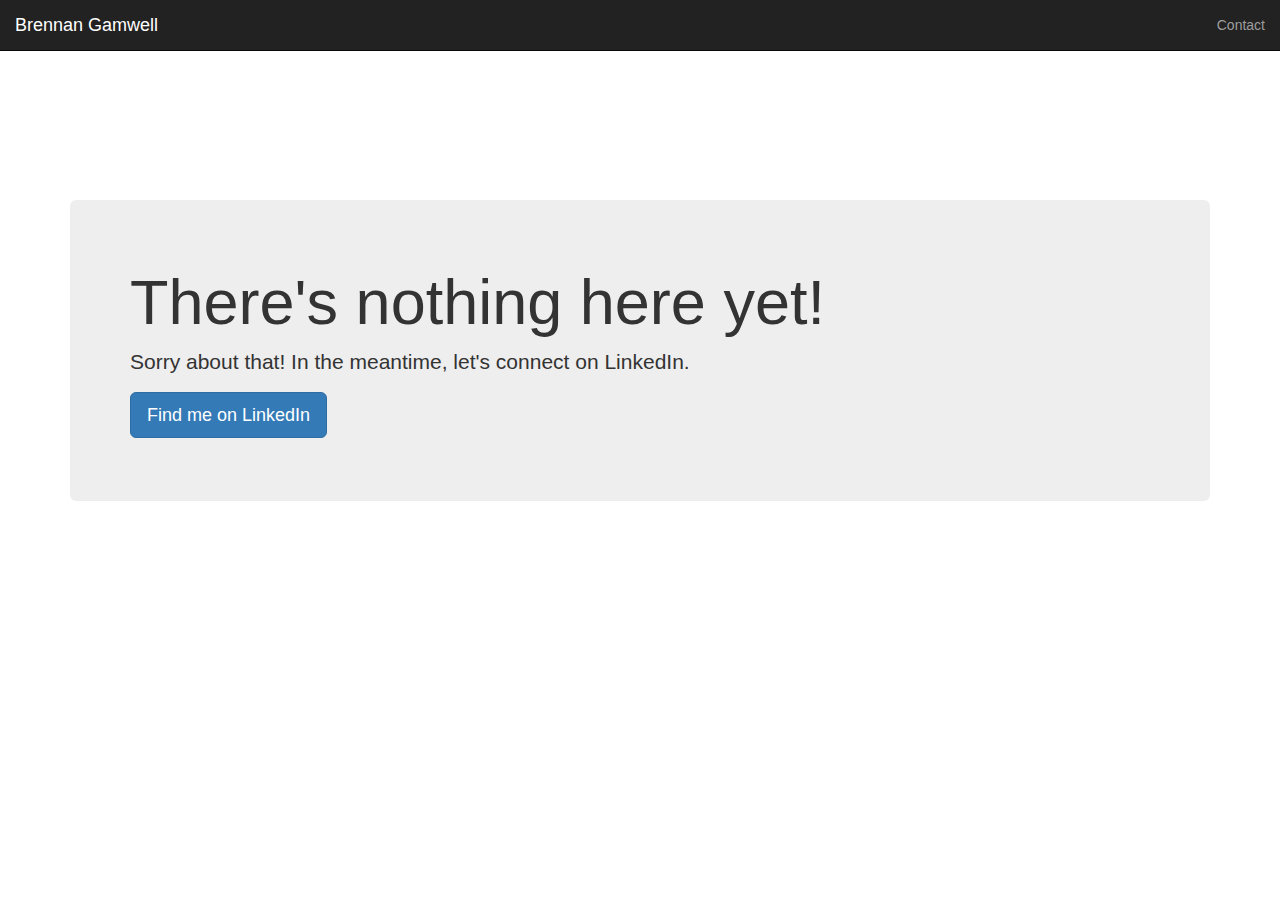
==== coming-soon.html @ c46b6625 "First draft - WDI portfolio project" ====
<!DOCTYPE html>
<html>

  <head>

    <link rel="stylesheet" href="https://maxcdn.bootstrapcdn.com/bootstrap/3.3.5/css/bootstrap.min.css">

    <!-- Stylesheet to override any Bootstrap styles -->
    <link rel="stylesheet" type="text/css" href="style.css">

    <meta charset="utf-8">
    <title></title>
  </head>

  <body>
    <div class="container"> <!--Always start with a container div when using bootstrap -->

      <nav class="navbar navbar-inverse navbar-fixed-top">
        <div class="container-fluid">
    <!-- Brand and toggle get grouped for better mobile display -->
    <div class="navbar-header">
      <button type="button" class="navbar-toggle collapsed" data-toggle="collapse" data-target="#bs-example-navbar-collapse-1" aria-expanded="false">
        <span class="sr-only">Toggle navigation</span>
        <span class="icon-bar"></span>
        <span class="icon-bar"></span>
        <span class="icon-bar"></span>
      </button>
      <a class="navbar-brand" href="index.html">Brennan Gamwell</a>
    </div>

    <!-- Collect the nav links, forms, and other content for toggling -->
    <div class="collapse navbar-collapse" id="bs-example-navbar-collapse-1">
      <ul class="nav navbar-nav">
      </ul>
      <ul class="nav navbar-nav navbar-right">
        <li><a href="contact.html">Contact</a></li>
      </ul>
    </div><!-- /.navbar-collapse -->
  </div><!-- /.container-fluid -->
      </nav>

    <div class="jumbotron">
      <h1>There's nothing here yet!</h1>
      <p>Sorry about that! In the meantime, let's connect on LinkedIn.</p>
        <p><a class="btn btn-primary btn-lg" href="http://www.linkedin.com/in/brennangamwell" role="button" target="_blank">Find me on LinkedIn</a></p>
    </div>

  </body>
</html>
---- style.css ----
.col-sm-6 {
  text-align: center;
}

.col-sm-4 {
  text-align: center;
}

.header {
  padding: 100px 0 0 175px;
  color: #0F5176;
}

.form-inline {
  text-align: center;
}

.thumbnail {
  height: 450px;
}

img {
  max-height: 250px;
}

.jumbotron {
  margin-top: 200px;
}
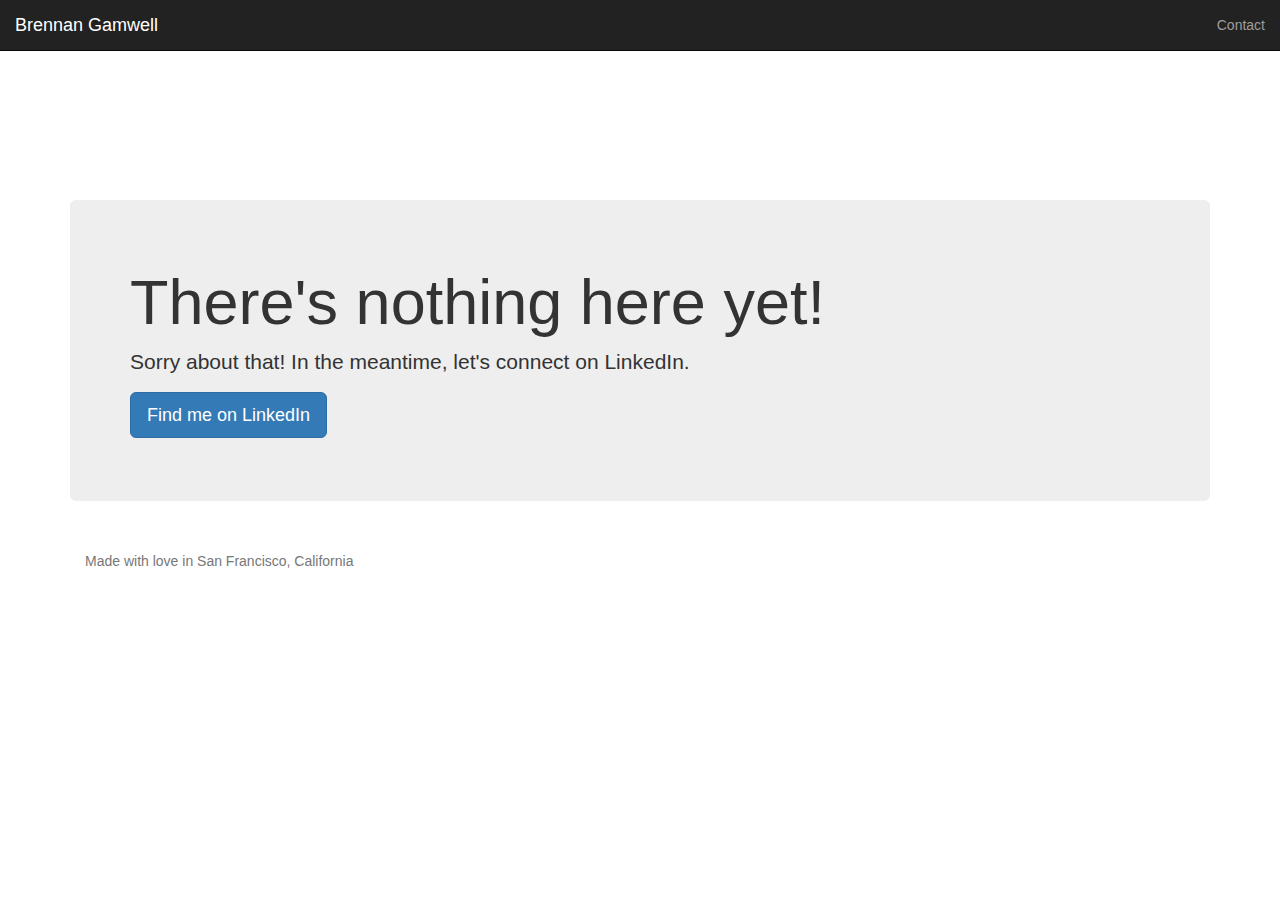
==== commit ba7188a7: "Added footer to all pages" ====
--- a/coming-soon.html
+++ b/coming-soon.html
@@ -45,5 +45,11 @@
         <p><a class="btn btn-primary btn-lg" href="http://www.linkedin.com/in/brennangamwell" role="button" target="_blank">Find me on LinkedIn</a></p>
     </div>
 
+    <div class="footer">
+      <div class="container">
+        <p class="text-muted">Made with love in San Francisco, California</p>
+      </div>
+    </div>
+
   </body>
 </html>
--- a/style.css
+++ b/style.css
@@ -26,3 +26,11 @@
 .jumbotron {
   margin-top: 200px;
 }
+
+.container .text-muted {
+  margin: 20px 0;
+}
+
+.text-muted {
+  color: #777;
+}
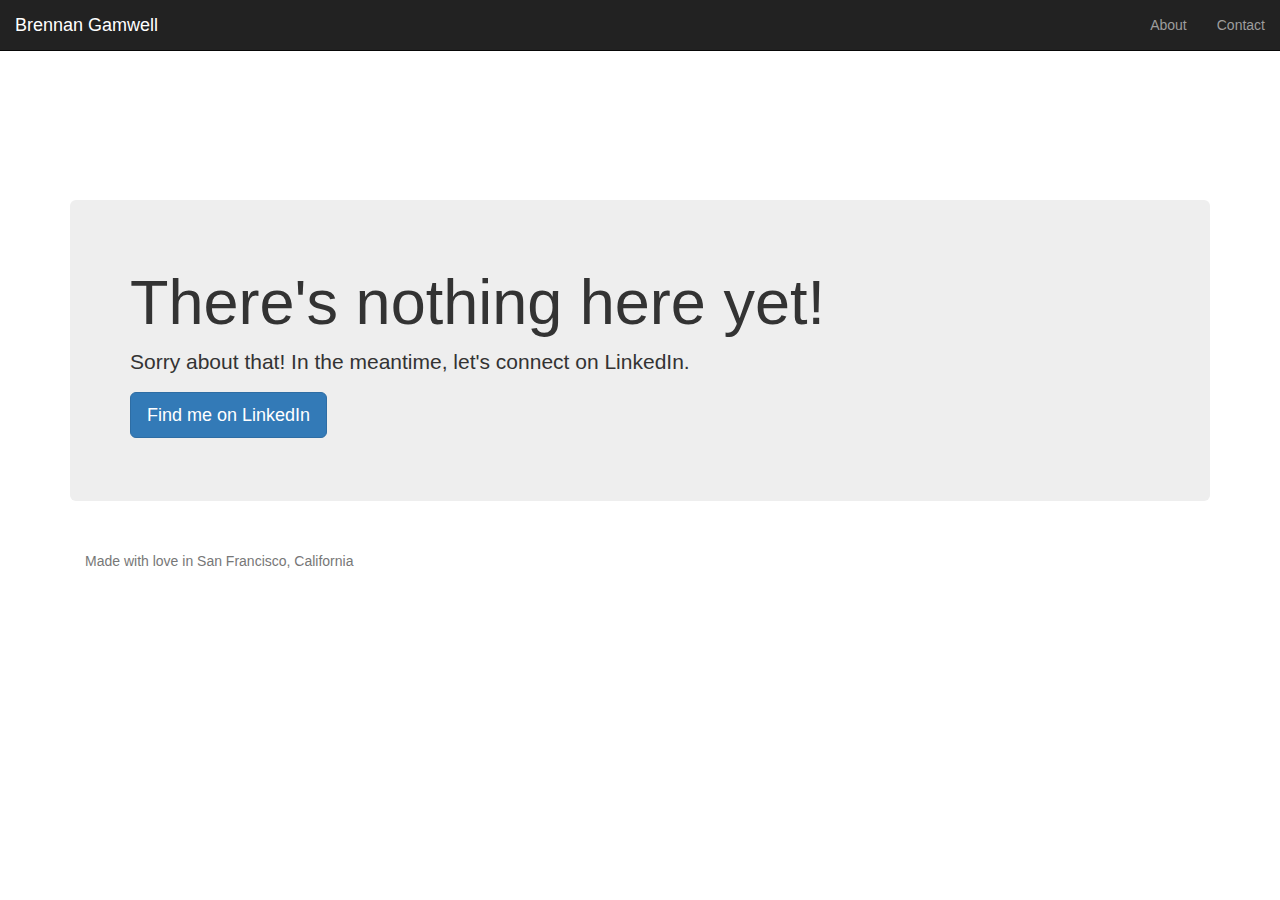
==== commit 8edce2d3: "Updated portfolio site with quasi-working Javascript" ====
--- a/coming-soon.html
+++ b/coming-soon.html
@@ -7,6 +7,12 @@
 
     <!-- Stylesheet to override any Bootstrap styles -->
     <link rel="stylesheet" type="text/css" href="style.css">
+
+    <!-- Bootstrap Javascript -->
+    <script src="https://maxcdn.bootstrapcdn.com/bootstrap/3.3.5/js/bootstrap.min.js"></script>
+
+    <!--External Javascript-->
+    <script src="scripts.js"></script>
 
     <meta charset="utf-8">
     <title></title>
@@ -33,7 +39,8 @@
       <ul class="nav navbar-nav">
       </ul>
       <ul class="nav navbar-nav navbar-right">
-        <li><a href="contact.html">Contact</a></li>
+        <li><a id="about" href="about.html">About</a></li>
+        <li><a id="contact" href="contact.html">Contact</a></li>
       </ul>
     </div><!-- /.navbar-collapse -->
   </div><!-- /.container-fluid -->
